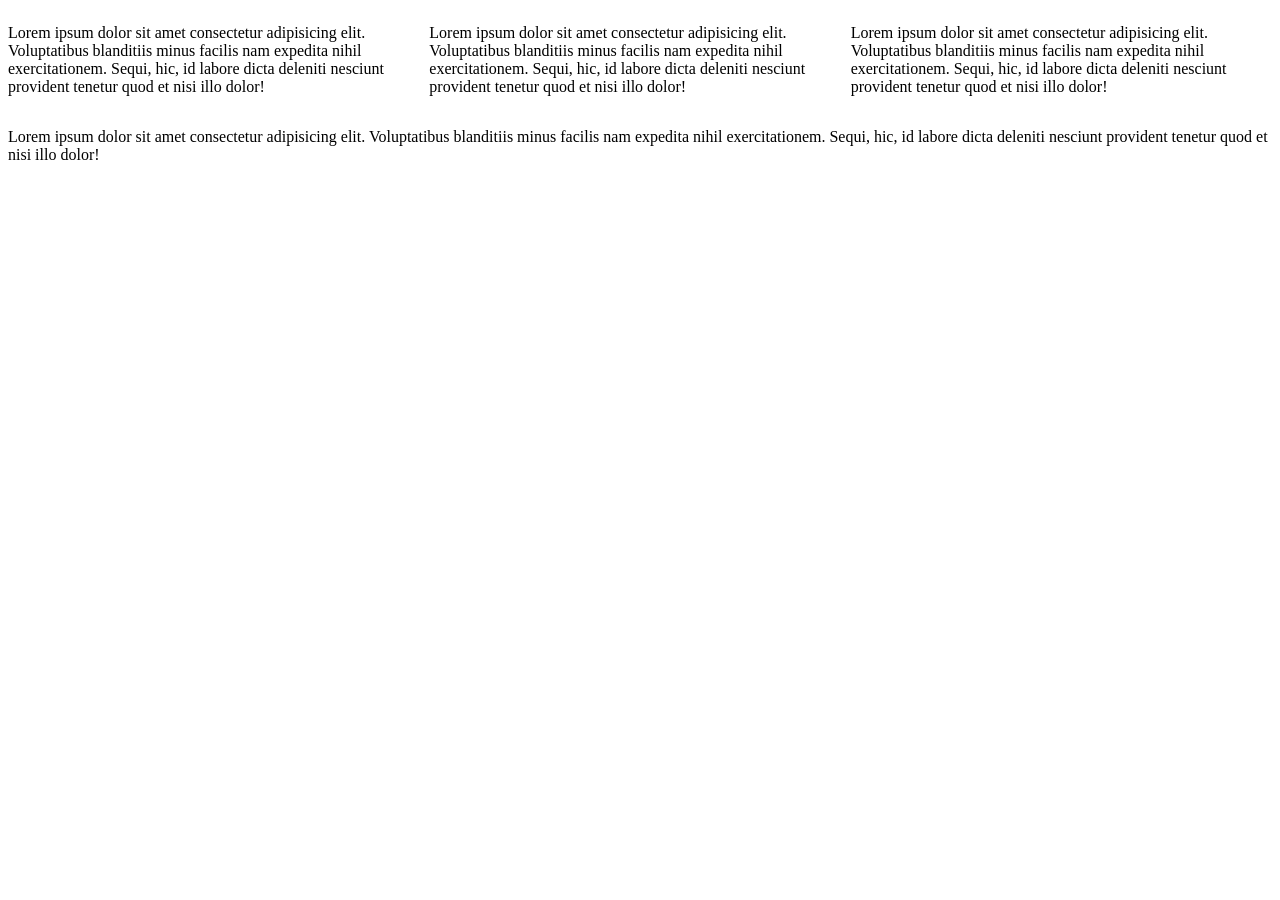
==== example.html @ d9d51e85 "W4 Update about us page" ====
<!DOCTYPE html>
<html lang="en">

<head>
    <meta charset="UTF-8">
    <meta name="viewport" content="width=device-width, initial-scale=1.0">
    <title>Document</title>
    <link rel="stylesheet" href="styles/example.css">
</head>

<body>
    <div class="grid">
        <div class="item">
            <p>Lorem ipsum dolor sit amet consectetur adipisicing elit. Voluptatibus blanditiis minus facilis nam expedita nihil exercitationem. Sequi, hic, id labore dicta deleniti nesciunt provident tenetur quod et nisi illo dolor!</p>
        </div>
        <div class="item">
            <p>Lorem ipsum dolor sit amet consectetur adipisicing elit. Voluptatibus blanditiis minus facilis nam expedita nihil exercitationem. Sequi, hic, id labore dicta deleniti nesciunt provident tenetur quod et nisi illo dolor!</p>
        </div>
        <div class="item">
            <p>Lorem ipsum dolor sit amet consectetur adipisicing elit. Voluptatibus blanditiis minus facilis nam expedita nihil exercitationem. Sequi, hic, id labore dicta deleniti nesciunt provident tenetur quod et nisi illo dolor!</p>
        </div>
        <div class="caption">
            <p>Lorem ipsum dolor sit amet consectetur adipisicing elit. Voluptatibus blanditiis minus facilis nam expedita nihil exercitationem. Sequi, hic, id labore dicta deleniti nesciunt provident tenetur quod et nisi illo dolor!</p>
        </div>
    </div>
</body>

</html>
---- styles/example.css ----
.grid {
    display: grid;
    grid-template-columns: 1fr 1fr 1fr;
}

.caption {
    grid-column: 1 / 4;
}
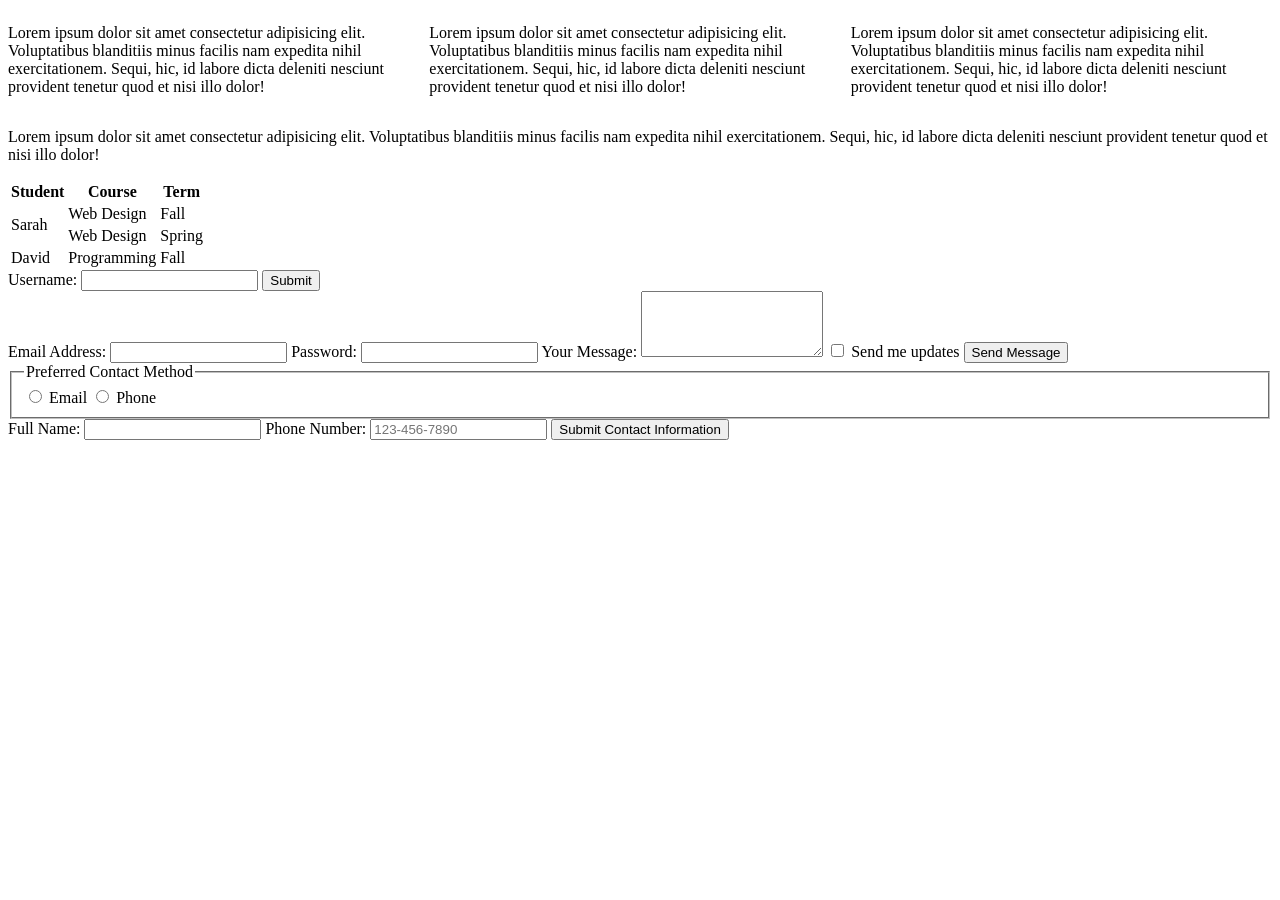
==== commit 96ec2478: "WDD 130 | HTML Form - User Poll" ====
--- a/example.html
+++ b/example.html
@@ -23,6 +23,65 @@
             <p>Lorem ipsum dolor sit amet consectetur adipisicing elit. Voluptatibus blanditiis minus facilis nam expedita nihil exercitationem. Sequi, hic, id labore dicta deleniti nesciunt provident tenetur quod et nisi illo dolor!</p>
         </div>
     </div>
+
+    <table>
+        <tr>
+            <th>Student</th>
+            <th>Course</th>
+            <th>Term</th>
+        </tr>
+        <tr>
+            <td rowspan="2">Sarah</td>
+            <td>Web Design</td>
+            <td>Fall</td>
+        </tr>
+        <tr>
+            <td>Web Design</td>
+            <td>Spring</td>
+        </tr>
+        <tr>
+            <td>David</td>
+            <td>Programming</td>
+            <td>Fall</td>
+        </tr>
+    </table>
+
+    <form action="">
+        <label for="username">Username:</label>
+        <input type="text" id="username" name="username">
+        <button type="submit">Submit</button>
+    </form>
+
+    <form>
+        <label for="email">Email Address:</label>
+        <input type="email" id="email" name="email">
+
+        <label for="password">Password:</label>
+        <input type="password" id="password" name="password">
+
+        <label for="message">Your Message:</label>
+        <textarea id="message" name="message" rows="4"></textarea>
+
+        <label><input type="checkbox" id="newsletter" name="newsletter"> Send me updates</label>
+
+        <button type="submit">Send Message</button>
+    </form>
+
+    <fieldset>
+        <legend>Preferred Contact Method</legend>
+        <label><input type="radio" name="contact" value="email"> Email</label>
+        <label><input type="radio" name="contact" value="phone"> Phone</label>
+    </fieldset>
+
+    <form>
+        <label for="fullname">Full Name:</label>
+        <input type="text" id="fullname" name="fullname" required>
+
+        <label for="phone">Phone Number:</label>
+        <input type="tel" id="phone" name="phone" placeholder="123-456-7890">
+
+        <button type="submit">Submit Contact Information</button>
+    </form>
 </body>
 
 </html>
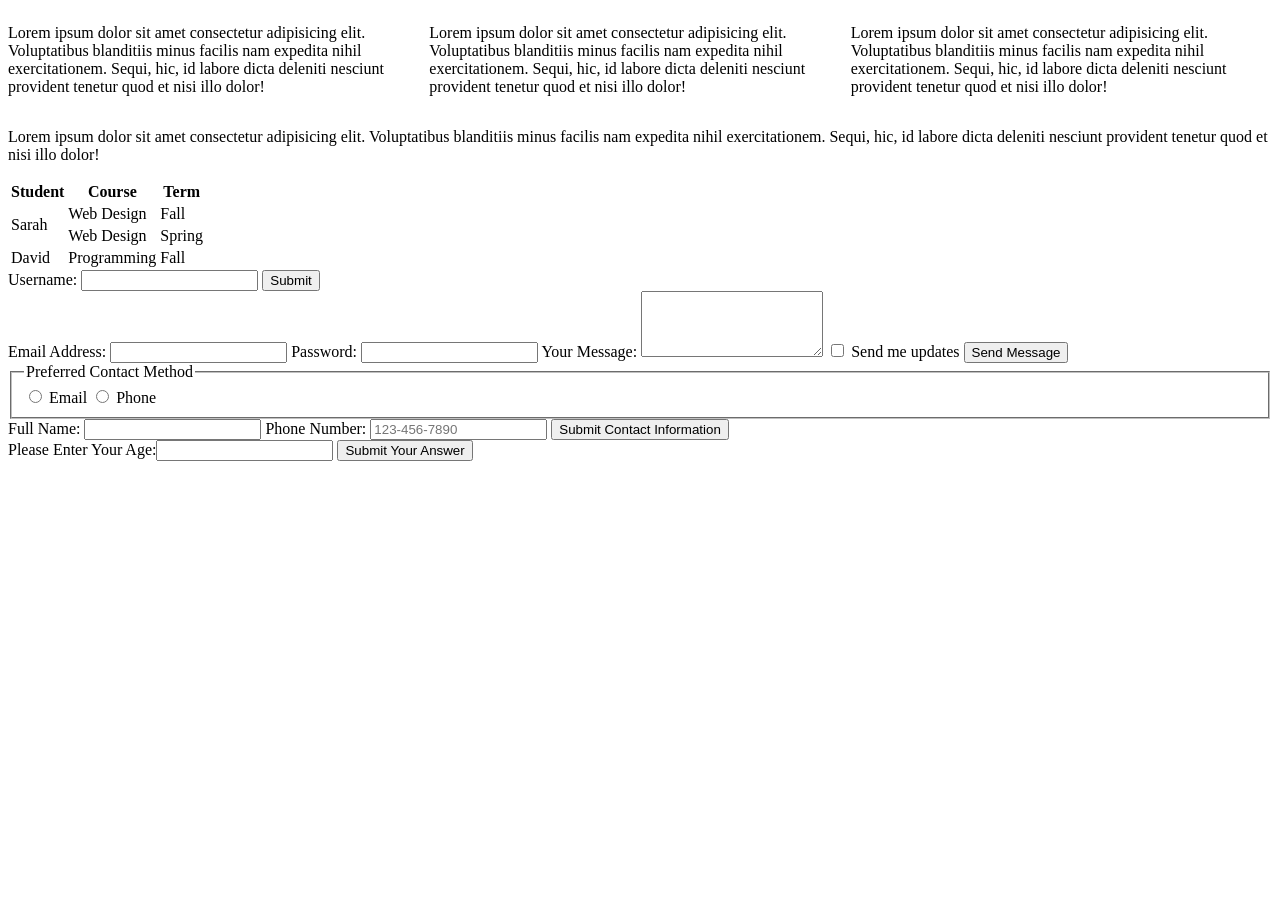
==== commit 4ab4f8ee: "Week5 Code Along Quiz html and css" ====
--- a/example.html
+++ b/example.html
@@ -82,6 +82,11 @@
 
         <button type="submit">Submit Contact Information</button>
     </form>
+
+    <form>
+        <label for="age">Please Enter Your Age:</label><input type="select" id="age" name="age">
+        <button type="submit">Submit Your Answer</button>
+    </form>
 </body>
 
 </html>
